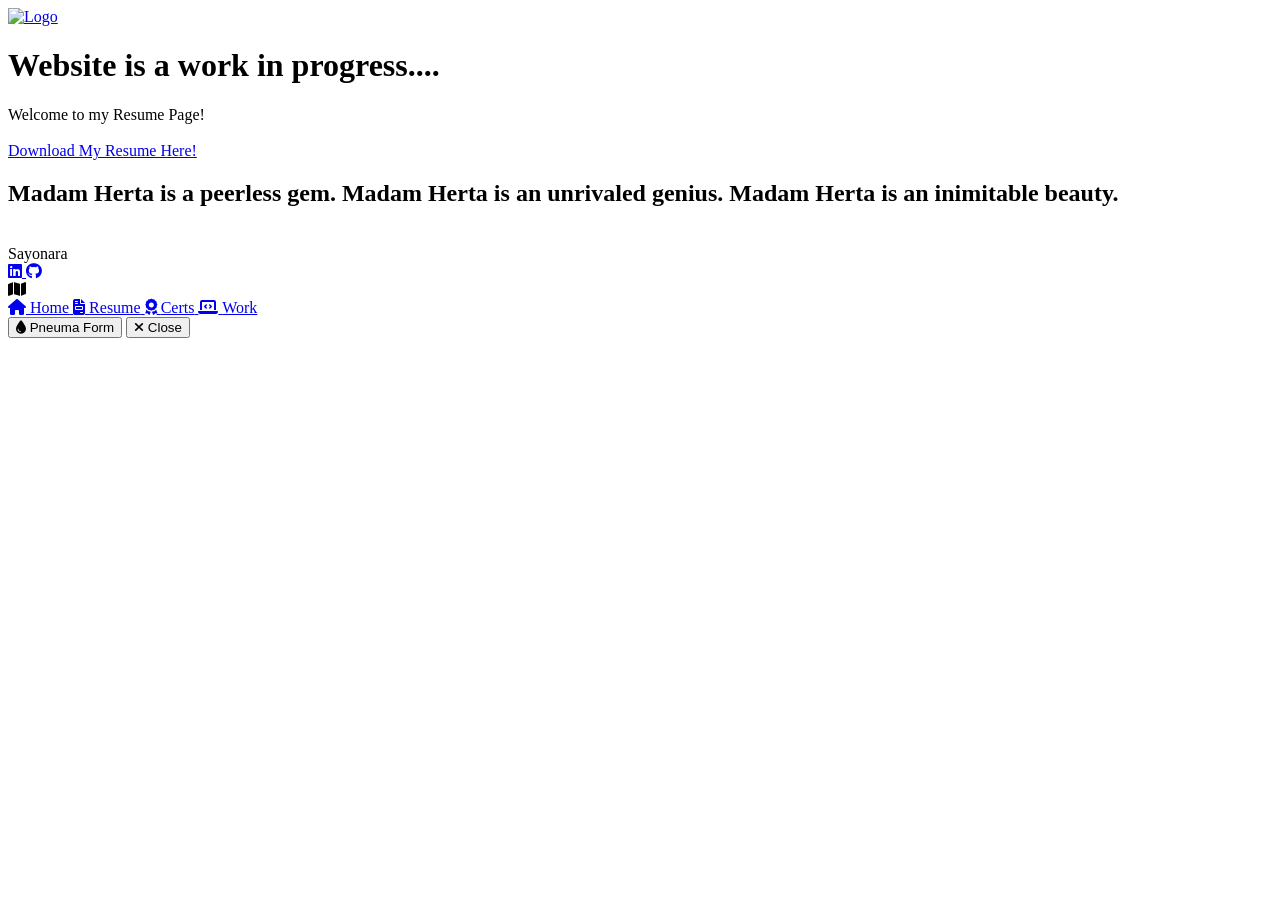
==== resume.html @ 7d836210 "Update resume.html" ====
<!DOCTYPE html>
<html>
<head>
    <meta name="viewport" content="width=device-width, initial-scale=1.0">
    <meta charset="UTF-8">
    <title>Resume Page</title>
    <link href="https://fonts.googleapis.com/css2?family=Cinzel:wght@500;700&family=Poppins:wght@300;400&display=swap" rel="stylesheet">
    <link rel="stylesheet" href="https://cdnjs.cloudflare.com/ajax/libs/font-awesome/6.4.0/css/all.min.css">
    <link rel="stylesheet" type="text/css" href="style.css">
    <script src="java.js"></script>
</head>
<body data-theme="ousia">

    <div id="main-wrapper">
        <a href="index.html" class="logo" title="Back To Home Page!">
            <img src="Camera.png" alt="Logo">
        </a>
        <header>
            <h1>Website is a work in progress....</h1>
        </header>
        
        <main>
            <section class="mainstart-text">
                Welcome to my Resume Page!
            </section>
            <!-- <img class ="resume" src="Resume.png" alt="Resume" width = "700" height="900"> -->
        <br>
        <a href="https://drive.usercontent.google.com/u/1/uc?id=1oHF9zaF4eToNYYxJRqckGsaRfnu2DnVz&export=download" download class="btn">
            Download My Resume Here!</a>
            <section>
                <h1> 
                    Madam Herta is a peerless gem. Madam Herta is an unrivaled genius. Madam Herta is an inimitable beauty.
                </h1>
                <br>
            </section>
        </main>
        <footer>
            <div class="footer-content">
                <span class="footer-text">Sayonara</span>
                
                <div class="footer-socials">
                    <a href="https://www.linkedin.com/in/nyson-vanthin-6216b73a6/" target="_blank" rel="noopener noreferrer" class="footer-icon-btn" title="LinkedIn Profile">
                        <i class="fa-brands fa-linkedin"></i>
                    </a>
                    
                    <a href="https://github.com/NysonJVanthin" target="_blank" rel="noopener noreferrer" class="footer-icon-btn" title="GitHub Profile">
                        <i class="fa-brands fa-github"></i>
                    </a>
                </div>
            </div>
        </footer>
    </div>

    <div class="nav-container" id="genshinNav">
        
        <div class="nav-wheel"></div>

        <div class="nav-center" onclick="toggleMenu()">
            <i class="fa-solid fa-map" id="hub-icon"></i>
        </div>

        <a href="index.html" class="nav-item" style="--angle: 45deg; --radius: 160px;">
            <i class="fa-solid fa-house"></i>
            <span class="nav-label">Home</span>
        </a>
        
        <a href="resume.html" class="nav-item" style="--angle: 135deg; --radius: 160px;">
            <i class="fa-solid fa-file-invoice"></i>
            <span class="nav-label">Resume</span>
        </a>
        
        <a href="certifications.html" class="nav-item" style="--angle: 225deg; --radius: 160px;">
            <i class="fa-solid fa-award"></i>
            <span class="nav-label">Certs</span>
        </a>
        
        <a href="worksamples.html" class="nav-item" style="--angle: 315deg; --radius: 160px;">
            <i class="fa-solid fa-laptop-code"></i>
            <span class="nav-label">Work</span>
        </a>

        <div class="nav-controls">
            <button class="nav-action-btn form-toggle-btn" onclick="toggleForm()" title="Switch Alignment Form">
                <i class="fa-solid fa-droplet" id="form-icon"></i> <span id="form-text">Pneuma Form</span>
            </button>
            
            <button class="nav-action-btn close-btn" onclick="toggleMenu()">
                <i class="fa-solid fa-xmark"></i> Close
            </button>
        </div>

    </div>
</body>
</html>
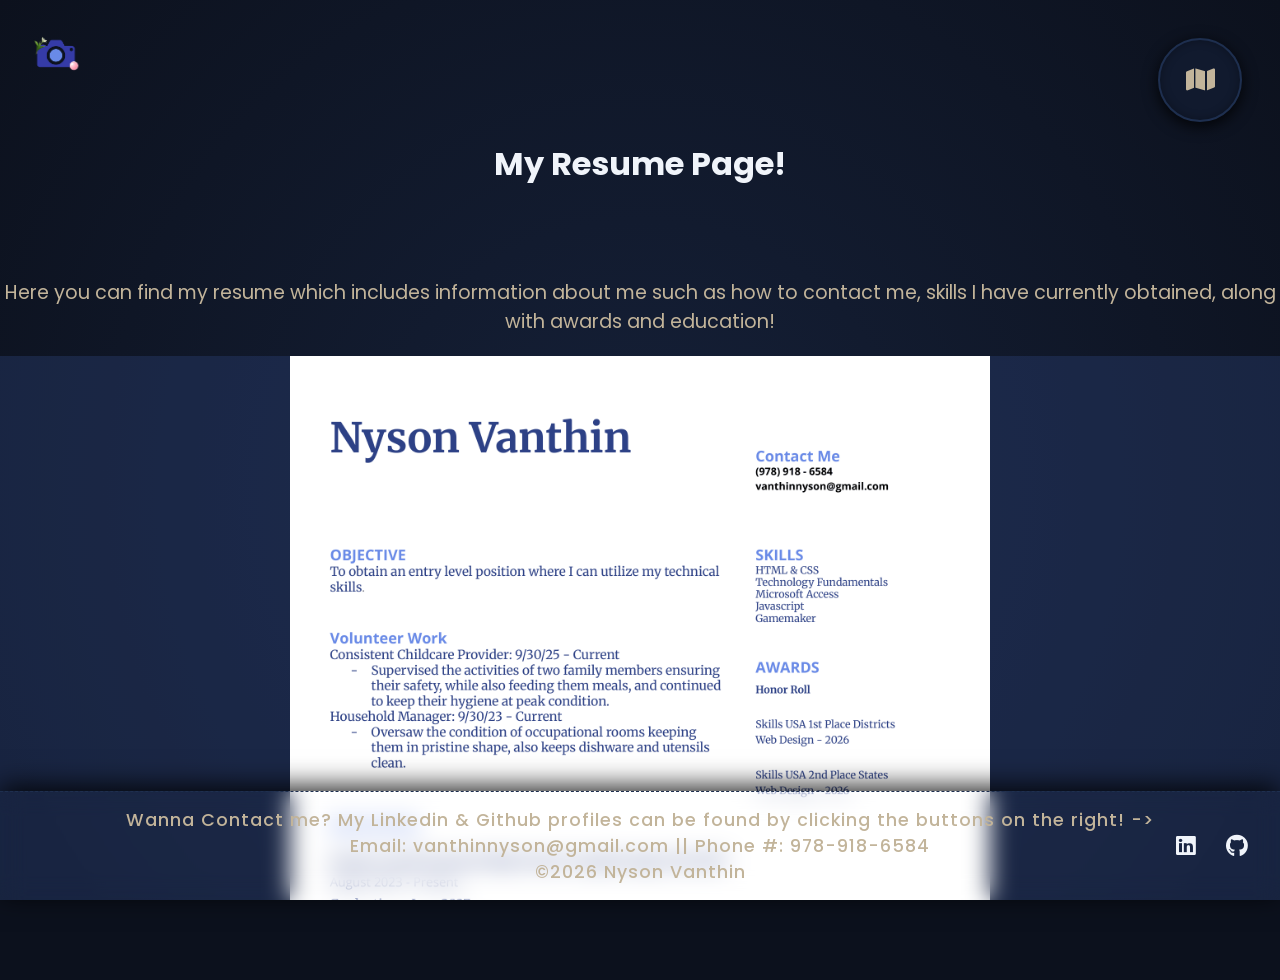
==== commit a8a3159e: "Add files via upload" ====
--- a/resume.html
+++ b/resume.html
@@ -7,6 +7,7 @@
     <link href="https://fonts.googleapis.com/css2?family=Cinzel:wght@500;700&family=Poppins:wght@300;400&display=swap" rel="stylesheet">
     <link rel="stylesheet" href="https://cdnjs.cloudflare.com/ajax/libs/font-awesome/6.4.0/css/all.min.css">
     <link rel="stylesheet" type="text/css" href="style.css">
+    <link rel="icon" type="image/x-icon" href="Icon.png">
     <script src="java.js"></script>
 </head>
 <body data-theme="ousia">
@@ -16,27 +17,29 @@
             <img src="Camera.png" alt="Logo">
         </a>
         <header>
-            <h1>Website is a work in progress....</h1>
+            <h1>My Resume Page!</h1>
         </header>
         
         <main>
             <section class="mainstart-text">
-                Welcome to my Resume Page!
+                Here you can find my resume which includes information about me such as how to contact me, skills I have currently obtained, along with awards and education!
             </section>
-            <!-- <img class ="resume" src="Resume.png" alt="Resume" width = "700" height="900"> -->
+            <div class="info-text">
+            <img class ="resume" src="Resume.png" alt="Resume" width = "700" height="900">
+        </div>
         <br>
         <a href="https://drive.usercontent.google.com/u/1/uc?id=1oHF9zaF4eToNYYxJRqckGsaRfnu2DnVz&export=download" download class="btn">
             Download My Resume Here!</a>
-            <section>
-                <h1> 
-                    Madam Herta is a peerless gem. Madam Herta is an unrivaled genius. Madam Herta is an inimitable beauty.
-                </h1>
+            <section id=endbracket>
+                <br>
+                <br>
+                <br>
                 <br>
             </section>
         </main>
         <footer>
             <div class="footer-content">
-                <span class="footer-text">Sayonara</span>
+                <span class="footer-text">Wanna Contact me? My Linkedin & Github profiles can be found by clicking the buttons on the right! -> <br> Email: vanthinnyson@gmail.com || Phone #: 978-918-6584 <br> &copy;2026 Nyson Vanthin</span>
                 
                 <div class="footer-socials">
                     <a href="https://www.linkedin.com/in/nyson-vanthin-6216b73a6/" target="_blank" rel="noopener noreferrer" class="footer-icon-btn" title="LinkedIn Profile">
@@ -91,4 +94,4 @@
 
     </div>
 </body>
-</html>
+</html>
--- a/style.css
+++ b/style.css
@@ -0,0 +1,604 @@
+/* --- ACCURATE FURINA DUAL-FORM COLOR PALETTE --- */
+
+body[data-theme="ousia"] {
+  /* Furina's Dark Tailcoat Design Elements */
+  --bg-main: #0c111d;               /* Deep black-navy velvet coat fabric */
+  --bg-gradient: radial-gradient(circle at center, #152038 0%, #0c111d 100%);
+  --bg-menu-hub: #111a2e;           /* Inner lining dark navy */
+  --bg-menu-item: #111a2e;
+  --border-menu: #1e2f4f;           /* Shadowed trim */
+  --text-primary: #f0f4fa;          /* Pale silver hair highlights */
+  --text-accent: #c2b49a;           /* Exact muted gold embroidery/buttons trim */
+  --hydro-glow: #25cdff;            /* Bright Ousia Vision Hydro blue flare */
+  --shadow-color: rgba(0, 0, 0, 0.85);
+}
+
+body[data-theme="pneuma"] {
+  /* Furina's Light Singer Design Elements */
+  --bg-main: #e6ebf5;               /* Brilliant silver-white silk coat */
+  --bg-gradient: radial-gradient(circle at center, #ffffff 0%, #d5e0f2 100%);
+  --bg-menu-hub: #f7fafc;           /* Pure white vestment base */
+  --bg-menu-item: #f7fafc;
+  --border-menu: #a8c2ed;           /* Soft pastel blue cuffs */
+  --text-primary: #182b54;          /* Deep royal blue accent fabrics */
+  --text-accent: #214385;           /* Rich French blue lapels & shorts */
+  --hydro-glow: #3ca9ff;            /* Brilliant Pneuma Vision Hydro light */
+  --shadow-color: rgba(24, 43, 84, 0.18);
+}
+
+/* --- ELEMENT ARCHITECTURE --- */
+body {
+  background-color: var(--bg-main);
+  margin: 0px;
+  padding: 0px;
+  font-family: 'Poppins', sans-serif;
+  min-height: 100vh;
+  color: var(--text-primary);
+  transition: 0.4s ease, color 0.4s ease;
+}
+
+h1 {
+  color: var(--text-accent);
+  text-align: center;
+  transition: color 0.4s ease;
+}
+
+header {
+  text-align: center;
+  margin: 0;
+  padding: 100px 0px 30px 0px; 
+}
+
+p {
+  font-family: verdana;
+  font-size: 20px;
+}
+
+section {
+  text-align: center;
+  margin: 20px auto;
+  font-size: 1.2rem;
+}
+
+.mainstart-text {
+  color: var(--text-accent);
+}
+
+ h1 {
+  font-size: 2rem;
+  color: var(--text-primary);
+  max-width: 800px;
+  margin: 40px auto;
+  line-height: 1.5;
+}
+
+
+
+/* --- THE MAIN CONTENT AREA --- */
+main {
+  flex: 1; 
+}
+
+/* --- FLOATING FOOTER POSITIONING (LOCK DOWN) --- */
+footer {
+  /* Forces the footer to bind to the screen viewport, completely 
+     ignoring parent flexbox or grid centering adjustments */
+  position: fixed !important;
+  bottom: 0 !important;
+  left: 0 !important;
+  
+  width: 100% !important;
+  z-index: 80;
+  padding: 15px 0;
+  
+  background: rgba(var(--bg-menu-hub), 0.85); 
+  backdrop-filter: blur(12px);
+  -webkit-backdrop-filter: blur(12px);
+  
+  border-top: 1px dashed var(--border-menu);
+  box-shadow: 0 -5px 25px var(--shadow-color);
+  
+  /* Ensures the layout doesn't inherit centering from parent elements */
+  align-self: flex-end; 
+  transform: none !important; /* Prevents menu scale animations from pulling it upward */
+  
+  transition: background-color 0.4s ease, border-color 0.4s ease, box-shadow 0.4s ease;
+}
+
+/* Updated alignment architecture */
+.footer-content {
+  /* 1. Change this from 1200px to 100% so it spans the entire screen width */
+  width: 95%; 
+  max-width: 100%; 
+  
+  /* 2. Strip the side padding down to 0px to remove the safety buffer */
+  padding: 0 0px; 
+  
+  margin: 0 auto;
+  display: grid;
+  grid-template-columns: 1fr auto 1fr; 
+  align-items: center;
+}
+
+/* Forces the text to stay mathematically dead center */
+.footer-text {
+  grid-column: 2; 
+  font-size: 1.1rem;
+  color: var(--text-accent);
+  font-weight: 500;
+  letter-spacing: 1px;
+  transition: color 0.4s ease;
+  text-align: center;
+}
+
+/* Forces the socials container to align cleanly to the bottom right */
+.footer-socials {
+  grid-column: 3;
+  display: flex;
+  justify-content: flex-end; /* Snaps icons to the far right */
+  gap: 30px; 
+}
+
+/* Social Buttons */
+.footer-icon-btn {
+  color: var(--text-primary);
+  font-size: 1.4rem;
+  text-decoration: none;
+  display: flex;
+  justify-content: center;
+  align-items: center;
+  transition: color 0.3s ease, transform 0.3s ease, text-shadow 0.3s ease;
+}
+
+.footer-icon-btn:hover {
+  color: var(--hydro-glow);
+  transform: translateY(-3px);
+  text-shadow: 0 0 10px var(--hydro-glow);
+}
+
+/* Mobile check: On small viewports, stack smoothly if room gets tight */
+@media screen and (max-width: 480px) {
+  .footer-content {
+      display: flex;
+      flex-direction: column;
+      gap: 10px;
+      padding: 0 20px;
+  }
+  .footer-socials {
+      justify-content: center;
+  }
+}
+
+/* --- DYNAMIC BLURRING WRAPPER --- */
+#main-wrapper {
+  width: 100%;
+  min-height: 100vh;
+  transition: filter 0.5s ease;
+  background: var(--bg-gradient);
+  padding-bottom: 80px;
+}
+
+body.menu-active #main-wrapper {
+  filter: blur(10px);
+}
+
+/* Change it to target just the main content, leaving the footer clean */
+body.menu-active main {
+  filter: blur(8px);
+  pointer-events: none; /* Stops users from clicking content while menu is open */
+}
+/* --- DYNAMIC NAV WHEEL ARCHITECTURE --- */
+.nav-container {
+  position: fixed;
+  top: 40px;
+  right: 40px;
+  width: 80px;
+  height: 80px;
+  display: flex;
+  justify-content: center;
+  align-items: center;
+  z-index: 90;
+  transition: all 0.6s cubic-bezier(0.25, 1, 0.5, 1);
+}
+
+.nav-container.open {
+  top: 50%;
+  right: 50%;
+  transform: translate(50%, -50%);
+  width: 500px;
+  height: 500px;
+}
+
+/* Center Hub Button */
+.nav-center {
+  position: absolute;
+  width: 80px;
+  height: 80px;
+  background: var(--bg-menu-hub); 
+  border: 2px solid var(--border-menu);
+  border-radius: 50%;
+  color: var(--text-accent);
+  display: flex;
+  justify-content: center;
+  align-items: center;
+  cursor: pointer;
+  z-index: 10;
+  box-shadow: 0 4px 15px var(--shadow-color), inset 0 0 10px rgba(0,0,0,0.3);
+  transition: all 0.4s cubic-bezier(0.25, 1, 0.5, 1);
+}
+
+.nav-center i {
+  font-size: 1.6rem;
+  transition: transform 0.5s ease;
+}
+
+.nav-center:hover {
+  color: var(--hydro-glow);
+  border-color: var(--hydro-glow);
+  box-shadow: 0 0 25px var(--hydro-glow);
+}
+
+.nav-container.open .nav-center i {
+  transform: scale(1.1) rotate(180deg);
+}
+
+/* Outer Visual Circular Ring Track */
+.nav-wheel {
+  position: absolute;
+  width: 380px;
+  height: 380px;
+  border: 1px dashed var(--border-menu);
+  border-radius: 50%;
+  transform: scale(0);
+  opacity: 0;
+  transition: all 0.5s cubic-bezier(0.165, 0.84, 0.44, 1);
+  pointer-events: none;
+}
+
+.nav-container.open .nav-wheel {
+  transform: scale(1);
+  opacity: 1;
+}
+
+/* --- SELECTION WHEEL BUTTONS --- */
+.nav-item {
+  position: absolute;
+  width: 75px;
+  height: 75px;
+  background: var(--bg-menu-item);
+  border: 1px solid var(--border-menu);
+  border-radius: 50%;
+  display: flex;
+  flex-direction: column;
+  justify-content: center;
+  align-items: center;
+  color: var(--text-primary);
+  text-decoration: none;
+  cursor: pointer;
+  box-shadow: 0 6px 20px var(--shadow-color);
+  transform: translate(0, 0) scale(0);
+  opacity: 0;
+  transition: transform 0.5s cubic-bezier(0.175, 0.885, 0.32, 1.15), opacity 0.3s, background 0.3s, border 0.3s, color 0.3s;
+}
+
+.nav-container.open .nav-item {
+  opacity: 1;
+  transform: rotate(var(--angle)) translate(var(--radius)) rotate(calc(-1 * var(--angle))) scale(1);
+}
+
+/* Hover swaps to the alternative alignment state look dynamically */
+.nav-item:hover {
+  background: var(--text-primary);
+  color: var(--bg-menu-hub);
+  border-color: var(--hydro-glow);
+  box-shadow: 0 0 25px var(--hydro-glow);
+  transform: rotate(var(--angle)) translate(var(--radius)) rotate(calc(-1 * var(--angle))) scale(1.12) !important;
+}
+
+.nav-item i {
+  font-size: 1.4rem;
+  margin-bottom: 2px;
+}
+
+.nav-label {
+  font-size: 0.6rem;
+  text-transform: uppercase;
+  font-weight: bold;
+  letter-spacing: 1px;
+  opacity: 0.9;
+}
+
+/* --- BUTTON CONTROLS SYSTEM --- */
+.nav-controls {
+  position: absolute;
+  bottom: -45px;
+  display: flex;
+  gap: 15px;
+  opacity: 0;
+  transform: translateY(20px) scale(0.8);
+  pointer-events: none;
+  transition: all 0.4s cubic-bezier(0.175, 0.885, 0.32, 1.15);
+}
+
+.nav-container.open .nav-controls {
+  opacity: 1;
+  transform: translateY(0) scale(1);
+  pointer-events: auto;
+}
+
+.nav-action-btn {
+  background: var(--bg-menu-hub);
+  border: 1px solid var(--border-menu);
+  color: var(--text-primary);
+  padding: 8px 25px;
+  border-radius: 20px;
+  font-family: 'Poppins', sans-serif;
+  font-size: 0.75rem;
+  text-transform: uppercase;
+  letter-spacing: 1px;
+  cursor: pointer;
+  box-shadow: 0 4px 10px var(--shadow-color);
+  transition: all 0.3s ease;
+}
+
+.nav-action-btn:hover {
+  background: var(--text-primary);
+  color: var(--bg-menu-hub);
+  border-color: var(--hydro-glow);
+  box-shadow: 0 0 15px var(--hydro-glow);
+}
+
+.form-toggle-btn i {
+  color: var(--hydro-glow);
+  text-shadow: 0 0 8px var(--hydro-glow);
+}
+
+.resume {
+    max-width: 100%;    
+    height: auto;        
+    display: block;      
+    margin-left: auto;   
+    margin-right: auto;
+  }
+  
+
+/* Make It Work on Mobile Somewhat more*/
+@media screen and (max-width: 600px) {
+  /* Scale down the active open menu area so it never clips off the screen */
+  .nav-container.open {
+      width: 100vw;
+      height: 100vw;
+      max-width: 360px;
+      max-height: 360px;
+  }
+
+  /* Bring the circular track layout closer to the center hub */
+  .nav-wheel {
+      width: 280px;
+      height: 280px;
+  }
+
+  /* Adjust the diagonal fan-out radius so buttons don't fly off-screen */
+  .nav-container.open .nav-item {
+      /* Reduces the radius from 160px down to 110px for small screens */
+      transform: rotate(var(--angle)) translate(110px) rotate(calc(-1 * var(--angle))) scale(0.9);
+  }
+
+  /* Keep the hover scale check modest on touch release */
+  .nav-item:hover {
+      transform: rotate(var(--angle)) translate(110px) rotate(calc(-1 * var(--angle))) scale(1) !important;
+  }
+
+  /* Shrink the size of the buttons slightly to match the smaller layout */
+  .nav-item {
+      width: 65px;
+      height: 65px;
+  }
+  
+  .nav-item i {
+      font-size: 1.2rem;
+  }
+
+  /* Bring the bottom control buttons up closer to the smaller wheel */
+  .nav-controls {
+      bottom: -20px;
+      gap: 8px;
+  }
+  
+  .nav-action-btn {
+      padding: 6px 16px;
+      font-size: 0.7rem;
+  }
+}
+/* Download Button*/
+.btn {
+  display: block;
+  margin: auto;
+  background-color: var(--bg-menu-item);
+  color: var(--text-accent);
+  width: 223px;
+  text-decoration: none;
+  padding: 1.1em;
+  border-radius: 100px; 
+  box-shadow: 0 0 20px rgba(0, 0, 0, 0.2), 0 0 15px var(--hydro-glow); 
+  transition: all 0.4s ease;
+  border: 1px solid var(--border-menu);
+  text-align: center;
+}
+
+.btn:hover {
+  /* Flips the colors into the highlight state on hover */
+  background-color: var(--text-primary);
+  color: var(--bg-menu-hub);
+  border-color: var(--hydro-glow);
+  
+  /* Creates an intense Hydro vision style flash on hover */
+  box-shadow: 0 0 35px var(--hydro-glow); 
+}
+
+/* Custom Scroll Bar So It Looks Sleek*/
+html, body {
+  margin: 0;
+  padding: 0;
+  height: 100vh;
+  /* Tells the browser window to stop handling the scrollbar directly */
+  overflow: hidden; 
+}
+
+/* --- 2. FORCE MAIN WRAPPER TO BE THE SCROLL CONTAINER --- */
+#main-wrapper {
+  width: 100%;
+  height: 100vh; /* Lock it to viewport height */
+  
+  /* Tells the wrapper to create its own internal scrolling system. 
+     This bypasses Chrome's global overlay lock! */
+  overflow-y: auto; 
+  overflow-x: hidden;
+  
+  display: flex;
+  flex-direction: column;
+  padding-bottom: 80px; 
+  background: var(--bg-gradient);
+  transition: filter 0.5s ease;
+}
+
+/* --- 3. TARGET THE WRAPPER SCROLLBAR SPECIFICALLY --- */
+#main-wrapper::-webkit-scrollbar {
+  width: 10px !important;
+  background-color: var(--bg-main) !important;
+}
+
+#main-wrapper::-webkit-scrollbar-track {
+  background-color: var(--bg-main) !important;
+  box-shadow: inset 0 0 5px rgba(0, 0, 0, 0.3) !important;
+}
+
+#main-wrapper::-webkit-scrollbar-thumb {
+  background-color: var(--border-menu) !important;
+  border-radius: 100px !important;
+  border: 2px solid var(--bg-main) !important;
+  transition: background-color 0.3s ease;
+}
+
+#main-wrapper::-webkit-scrollbar-thumb:hover {
+  background-color: var(--hydro-glow) !important;
+}
+
+/* Firefox Fallback for the wrapper */
+#main-wrapper {
+  scrollbar-color: var(--border-menu) var(--bg-main);
+  scrollbar-width: thin;
+}
+
+/* --- TOP LEFT LOGO STYLING --- */
+.logo {
+  position: absolute;
+  top: 25px;
+  left: 25px;
+  z-index: 85; /* Sits cleanly above content but under the active nav wheel modal */
+  display: inline-block;
+  transition: transform 0.3s cubic-bezier(0.25, 1, 0.5, 1), filter 0.3s ease;
+}
+
+.logo img {
+  width: 60px;         /* Base width size of the logo */
+  height: auto;
+  background: transparent; /* Ensures no background color stands out */
+  border: none;        /* Completely removes the square border line */
+  box-shadow: none;    /* Removes the default box shadow */
+  transition: filter 0.3s ease; /* Transitions the glow smoothly */
+}
+
+/* Hover effects: Scales up and adds a clean outer glow directly to the logo shape */
+.logo:hover {
+  transform: scale(1.25); /* Increases size by 25% on hover */
+}
+
+.logo:hover img {
+  /* drop-shadow applies the glow to the actual shapes in a transparent PNG, instead of a box outline! */
+  filter: drop-shadow(0 0 30px var(--hydro-glow))
+}
+
+/* Blur the logo out with the rest of the layout when the navigation wheel is opened */
+body.menu-active .logo {
+  filter: blur(8px);
+  pointer-events: none;
+}
+
+/* Mobile responsive adjustments */
+@media screen and (max-width: 600px) {
+  .logo {
+    top: 15px;
+    left: 15px;
+  }
+  .logo img {
+    width: 45px; /* Slightly smaller on phones */
+  }
+  .certs1 {
+    display:block;
+    overflow-x:scroll;
+
+  }
+  .certs1 > img{
+    display:block;
+    width:100%;
+
+  }
+  #endbracket {
+    margin-bottom:8em;
+  }
+}
+
+/* Add Background For Sections of Text */
+.info-text {
+ background-color: 	#2d447c5b;
+}
+.photo-container h3{
+  display: flex;         
+  align-items: center; 
+  gap: 24px;
+  padding: 20px;
+}
+
+.photo-container h3 img {
+  max-width: 300px;      
+  height: auto;
+  object-fit: cover;
+}
+
+/* Certifcations CSS */
+.certs1 {
+  display: flex;
+  gap: 10px;
+}
+.certs1 img {
+  max-width: 650px;
+  height: auto;
+}
+
+/* View Button*/
+.cert-btn {
+  display: block;
+  margin: auto;
+  background-color: var(--bg-menu-item);
+  color: var(--text-accent);
+  width: 400px;
+  text-decoration: none;
+  padding: 1.1em;
+  border-radius: 100px; 
+  box-shadow: 0 0 20px rgba(0, 0, 0, 0.2), 0 0 15px var(--hydro-glow); 
+  transition: all 0.4s ease;
+  border: 1px solid var(--border-menu);
+  text-align: center;
+}
+
+.cert-btn:hover {
+  /* Flips the colors into the highlight state on hover */
+  background-color: var(--text-primary);
+  color: var(--bg-menu-hub);
+  border-color: var(--hydro-glow);
+  
+  /* Creates an intense Hydro vision style flash on hover */
+  box-shadow: 0 0 35px var(--hydro-glow); 
+}
+
